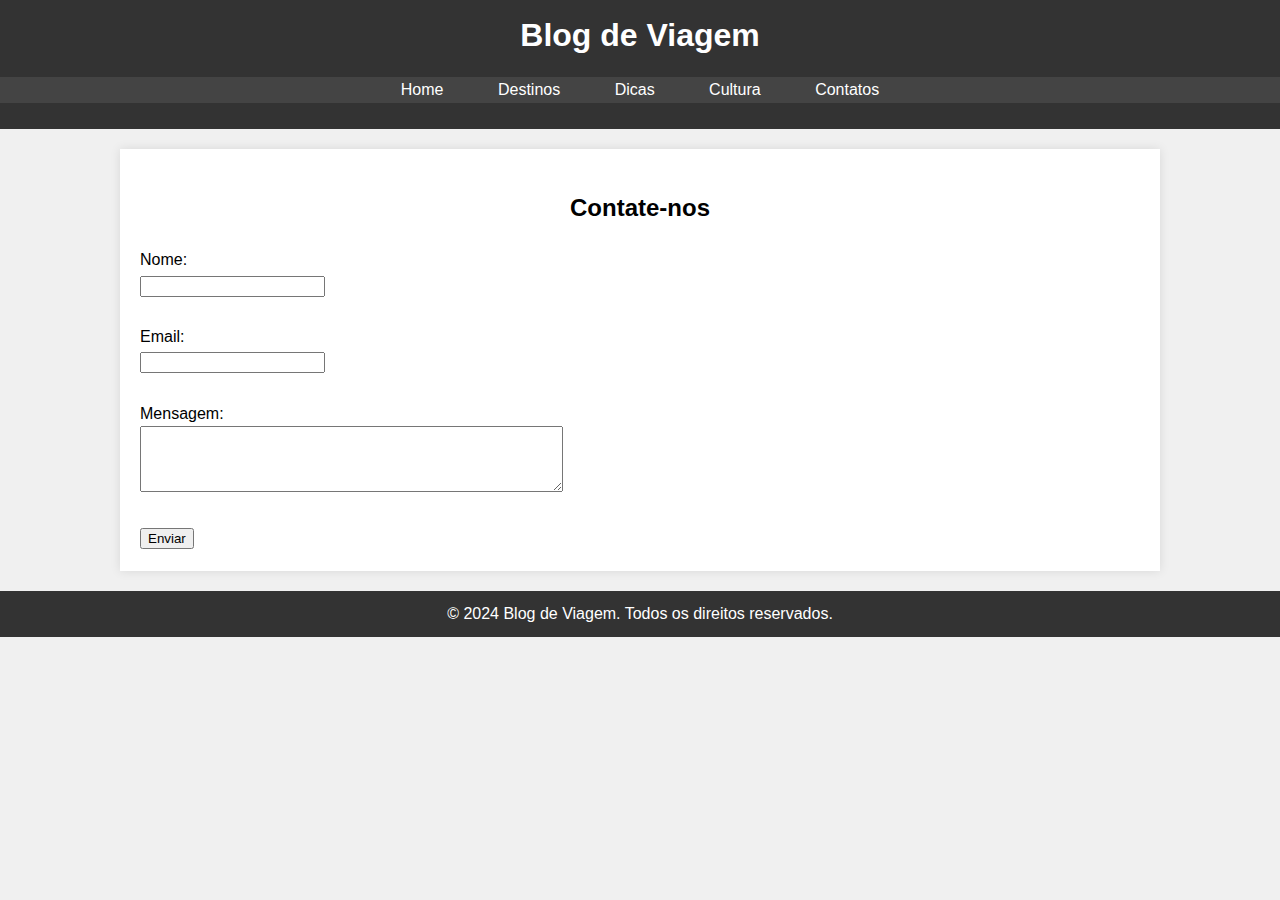
==== contato.html @ 66e00cfc "Add files via upload" ====
<!DOCTYPE html>
<html lang="pt-BR">
<head>
    <meta charset="UTF-8">
    <meta name="viewport" content="width=device-width, initial-scale=1.0">
    <title>Blog de Viagem - Contatos</title>
    <link rel="stylesheet" href="style.css">
</head>
<body>

<header>
    <h1>Blog de Viagem</h1>
    <nav>
        <ul>
            <li><a href="home.html">Home</a></li>
            <li><a href="destinos.html">Destinos</a></li>
            <li><a href="dicas.html">Dicas</a></li>
            <li><a href="cultura.html">Cultura</a></li>
            <li><a href="contato.html">Contatos</a></li>
        </ul>
    </nav>
</header>

<main>
    <h2 class="page-title">Contate-nos</h2>
    <form>
        <label for="name">Nome:</label><br>
        <input type="text" id="name" name="name"><br><br>
        <label for="email">Email:</label><br>
        <input type="email" id="email" name="email"><br><br>
        <label for="message">Mensagem:</label><br>
        <textarea id="message" name="message" rows="4" cols="50"></textarea><br><br>
        <input type="submit" value="Enviar">
    </form>
</main>

<footer>
    <p>&copy; 2024 Blog de Viagem. Todos os direitos reservados.</p>
</footer>

</body>
</html>
---- style.css ----
body {
     font-family: Arial, sans-serif;
     line-height: 1.6;
     margin: 0;
     padding: 0;
     background-color: #f0f0f0;
 }
 
 header, footer {
     background-color: #333;
     color: #fff;
     text-align: center;
     padding: 10px 0;
 }
 
 header h1, footer p {
     margin: 0;
 }
 
 nav ul {
     list-style: none;
     padding: 0;
     text-align: center;
     background-color: #444;
 }
 
 nav ul li {
     display: inline;
     margin: 0 15px;
 }
 
 nav ul li a {
     color: #fff;
     text-decoration: none;
     padding: 5px 10px;
 }
 
 nav ul li a:hover {
     background-color: #555;
 }
 
 main {
     padding: 20px;
     background-color: #fff;
     margin: 20px auto;
     max-width: 1000px;
     box-shadow: 0 0 10px rgba(0, 0, 0, 0.1);
 }
 
 .page-title {
     text-align: center;
     margin-bottom: 20px;
 }
 
 .content {
     display: flex;
     justify-content: space-around;
     flex-wrap: wrap;
 }
 
 .content div {
     flex: 1;
     margin: 10px;
     padding: 10px;
     background-color: #f9f9f9;
     box-shadow: 0 0 5px rgba(0, 0, 0, 0.1);
     text-align: center;
 }
 
 .content img {
     max-width: 100%;
     height: auto;
     border-radius: 5px;
 }
 
 footer p {
     margin: 0;
 }
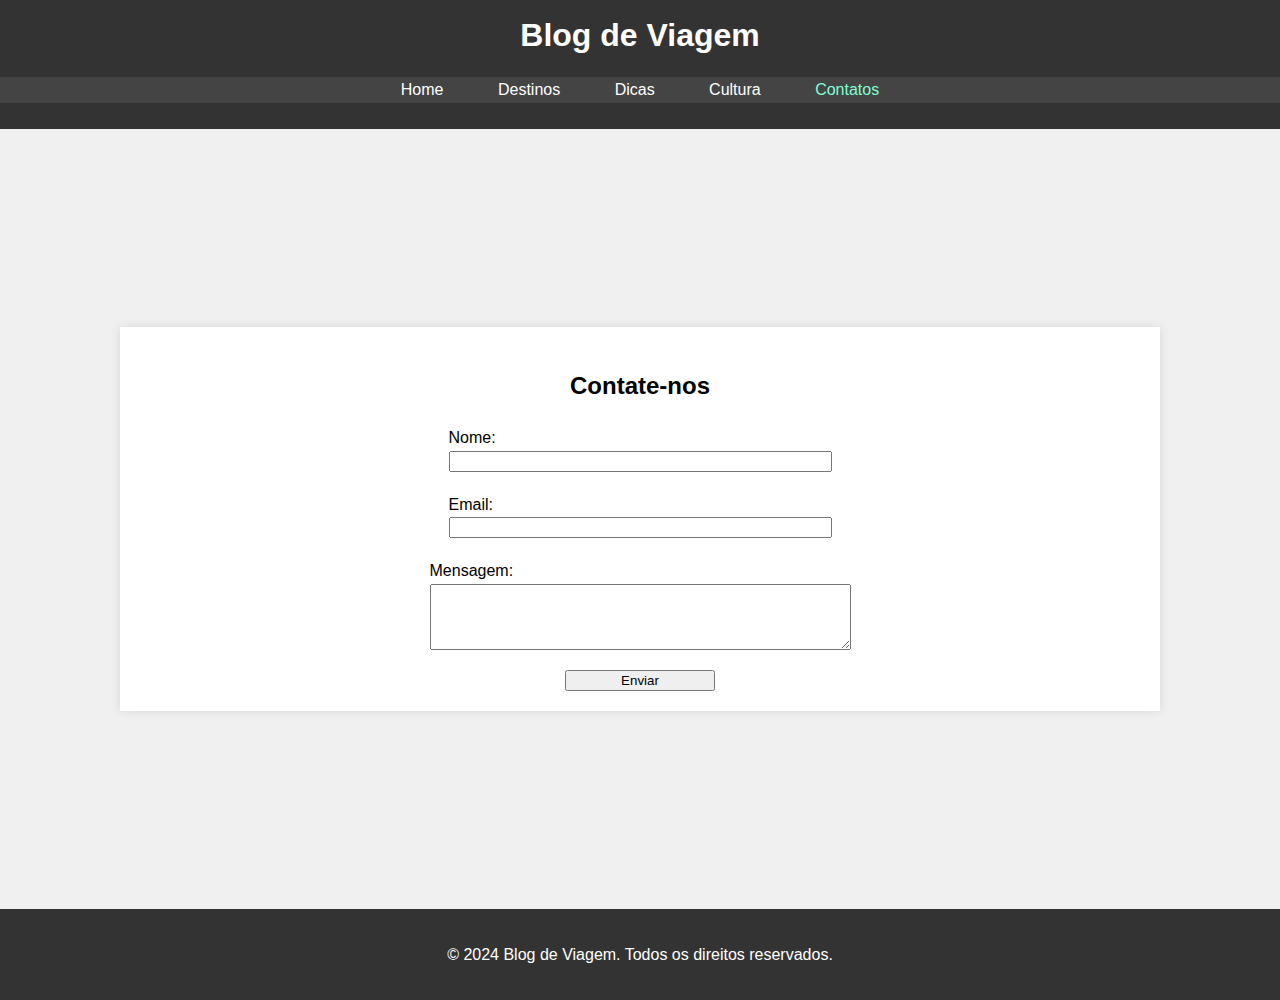
==== commit 20213300: "Projeto final - AOP2 Frontend - Blog de viagens" ====
--- a/contato.html
+++ b/contato.html
@@ -12,24 +12,33 @@
     <h1>Blog de Viagem</h1>
     <nav>
         <ul>
-            <li><a href="home.html">Home</a></li>
+            <li><a href="/">Home</a></li>
             <li><a href="destinos.html">Destinos</a></li>
             <li><a href="dicas.html">Dicas</a></li>
             <li><a href="cultura.html">Cultura</a></li>
-            <li><a href="contato.html">Contatos</a></li>
+            <li><a class="active" href="contato.html">Contatos</a></li>
         </ul>
     </nav>
 </header>
 
-<main>
+<main class="container">
     <h2 class="page-title">Contate-nos</h2>
-    <form>
-        <label for="name">Nome:</label><br>
-        <input type="text" id="name" name="name"><br><br>
-        <label for="email">Email:</label><br>
-        <input type="email" id="email" name="email"><br><br>
-        <label for="message">Mensagem:</label><br>
-        <textarea id="message" name="message" rows="4" cols="50"></textarea><br><br>
+    <form class="contato">
+        <div class="form-item">
+            <label for="name">Nome:</label>
+        <input type="text" id="name" name="name">
+        </div>
+        <div class="form-item">
+            <label for="email">Email:</label>
+        <input type="email" id="email" name="email">
+        </div>
+        <div class="form-item-message">
+            <label for="message">Mensagem:</label>
+        <textarea id="message" name="message" rows="4" cols="50"></textarea>
+        </div>
+        
+        
+        
         <input type="submit" value="Enviar">
     </form>
 </main>
--- a/style.css
+++ b/style.css
@@ -42,7 +42,7 @@
  main {
      padding: 20px;
      background-color: #fff;
-     margin: 20px auto;
+     margin: 22vh auto;
      max-width: 1000px;
      box-shadow: 0 0 10px rgba(0, 0, 0, 0.1);
  }
@@ -69,10 +69,49 @@
  
  .content img {
      max-width: 100%;
-     height: auto;
+     height: 200px;
      border-radius: 5px;
  }
  
  footer p {
      margin: 0;
+     padding: 23px 0;
+ }
+ .active{
+  color: aquamarine;  
+ }
+ .contato{
+   display: flex;
+   flex-wrap: wrap;
+   align-items: center;
+   flex-direction: column;
+ }
+ 
+ .contato .form-item-message, .contato .form-item{
+    display:flex;
+    flex-direction: column;
+ }
+
+ .container{
+    display: flex;
+    justify-content: center;
+    flex-direction: column;
+ }
+
+ .container input[type="submit"]{
+    width: 150px;
+    margin: 0 auto;
+ }
+
+ .container input, .container textarea{
+    margin-bottom: 20px;
+ }
+
+ .contato .form-item-message textarea{
+    max-width: 500px;
+    
+ }
+
+ .contato .form-item input{
+    width: 375px;
  }